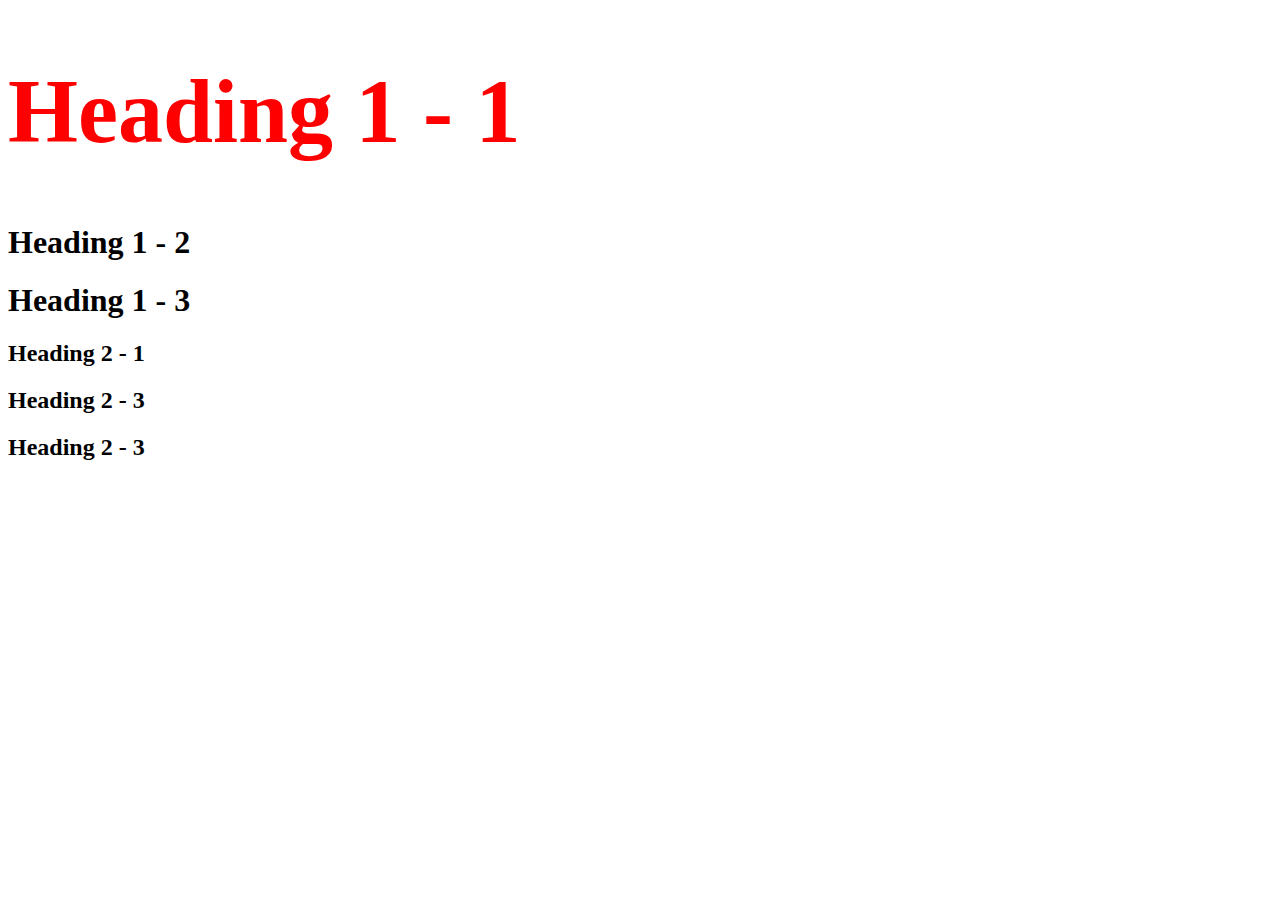
==== stylish.html @ 7846c8b7 "Adding CSS memes" ====
<!DOCTYPE html>
<html>
<head>
	<title>Stylish Document</title>
</head>
<body>
	<h1 style = "color:red; font-size: 90px;">Heading 1 - 1</h1>
	<h1>Heading 1 - 2</h1>
	<h1>Heading 1 - 3</h1>
	<h2>Heading 2 - 1</h2>
	<h2>Heading 2 - 3</h2>
	<h2>Heading 2 - 3</h2>
</body>
</html>
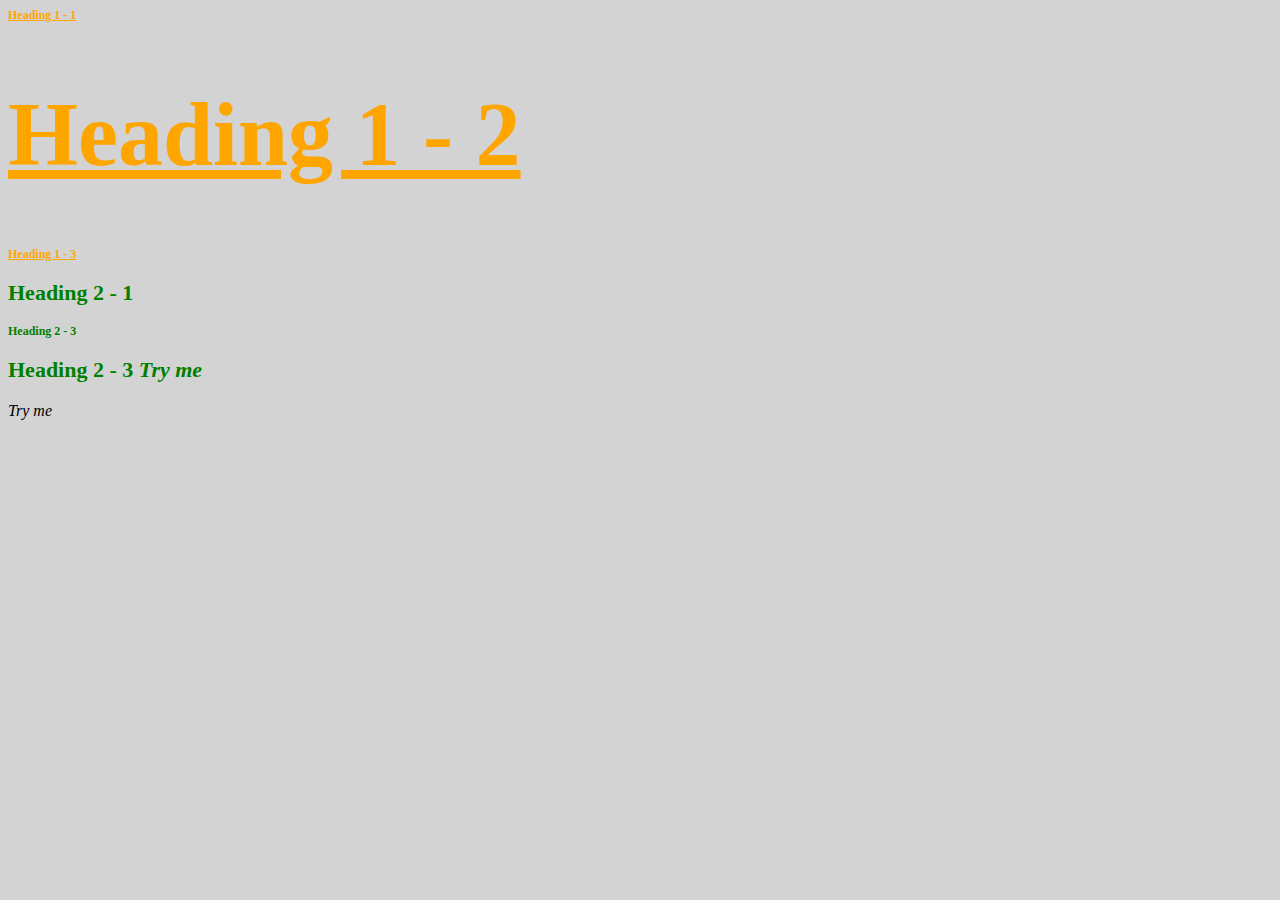
==== commit ca776482: "a lot of stuff" ====
--- a/stylish.html
+++ b/stylish.html
@@ -2,13 +2,16 @@
 <html>
 <head>
 	<title>Stylish Document</title>
+	<link rel="stylesheet" type="text/css" href="css/test.css">
 </head>
 <body>
-	<h1 style = "color:red; font-size: 90px;">Heading 1 - 1</h1>
+	<h1 class="small">Heading 1 - 1</h1>
 	<h1>Heading 1 - 2</h1>
-	<h1>Heading 1 - 3</h1>
+	<h1 class="small">Heading 1 - 3</h1>
 	<h2>Heading 2 - 1</h2>
-	<h2>Heading 2 - 3</h2>
-	<h2>Heading 2 - 3</h2>
+	<h2 class="small">Heading 2 - 3</h2>
+	<h2>Heading 2 - 3 <span>Try me</span></h2>
+
+	<span>Try me</span>
 </body>
 </html>--- a/css/test.css
+++ b/css/test.css
@@ -0,0 +1,19 @@
+body{
+	background-color: lightgrey;
+}
+
+h1{
+	color: orange;
+	font-size: 90px;
+	text-decoration: underline;
+}
+h2{
+	color: green;
+	font-size: 22px;
+}
+.small{
+	font-size: 12px;
+}
+span{
+	font-style: italic;
+}